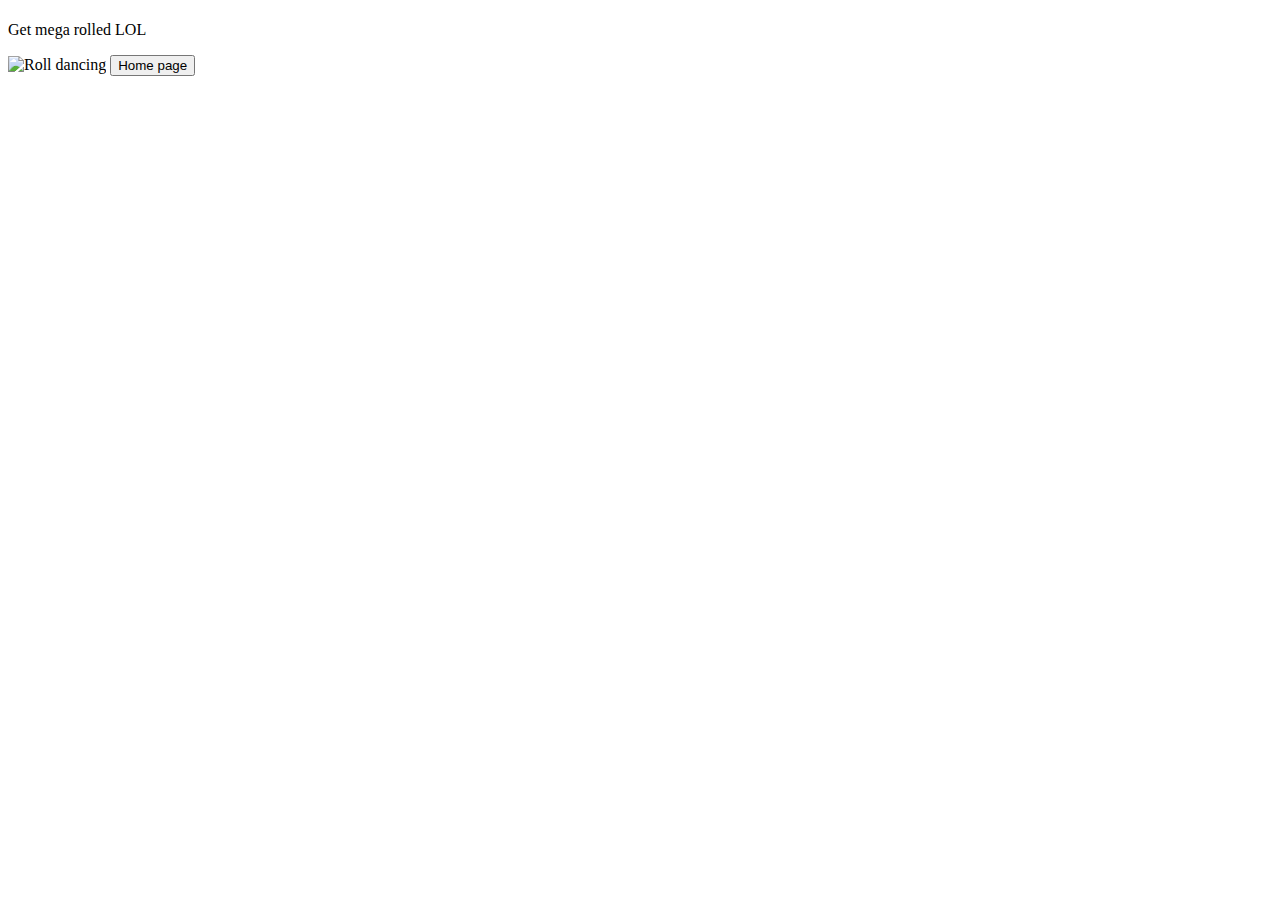
==== megatopsecret.html @ 2210c2a2 "Added Resources" ====
<!DOCTYPE html>

<html lang="en">
    <head>
        <link href="https://cdn.jsdelivr.net/npm/bootstrap@5.0.2/dist/css/bootstrap.min.css" rel="stylesheet" integrity="sha384-EVSTQN3/azprG1Anm3QDgpJLIm9Nao0Yz1ztcQTwFspd3yD65VohhpuuCOmLASjC" crossorigin="anonymous">
        <script src="https://cdn.jsdelivr.net/npm/bootstrap@5.0.2/dist/js/bootstrap.bundle.min.js" integrity="sha384-MrcW6ZMFYlzcLA8Nl+NtUVF0sA7MsXsP1UyJoMp4YLEuNSfAP+JcXn/tWtIaxVXM" crossorigin="anonymous"></script>
        <link href="styles.css" rel="stylesheet">
        <title>Mega Secret</title>
    </head>

    <h1></h1>
    <body>
        <!--Have a video of rick roll going on-->


        <p>Get mega rolled LOL</p>

        <img src="Website resources/pictures&gifs/Roll.gif" alt="Roll dancing">

        <input type="button" onclick="location.href='index.html';" value="Home page">


    </body>
</html>
---- styles.css ----
/* Change the cursor on the gaming page to a alien ufo*/

#game {
    margin: 0;
    height: 100vh;
    cursor:url('Website resources/pictures&gifs/Alien-spaceship.svg'),
     url('Website resources/pictures&gifs/Alien-spaceship.cur'),
      url('Website resources/pictures&gifs/Alien-spaceship.png'), crosshair;
}

#footer{
    position:relative;
    left:50%;
    bottom: 0%;
}

#header{
    font-size: 20px;
    margin-left:3%;
    margin-top: 10%;
    margin-bottom: 1%;
}

#acc{
    margin-bottom:1%;
}

#accBody1{
    border-left-style:solid;
    border-right-style: solid;
    background-color: rgba(0,0,255, 0.4);
    color: black;

}

#accBody2{
    border-left-style:solid;
    border-right-style: solid;
    background-color: rgba(200, 70, 0, 0.8);
    color: black;

}

#accBody3{
    border-left-style:solid;
    border-right-style: solid;
    background-color: rgba(0,150,0, 0.8);
    color: black;

}

h1{
    text-shadow: 2px 2px;
}

#Moo{
    margin-top:0.5%;
}

#invest{
    margin-bottom: 1%;
}
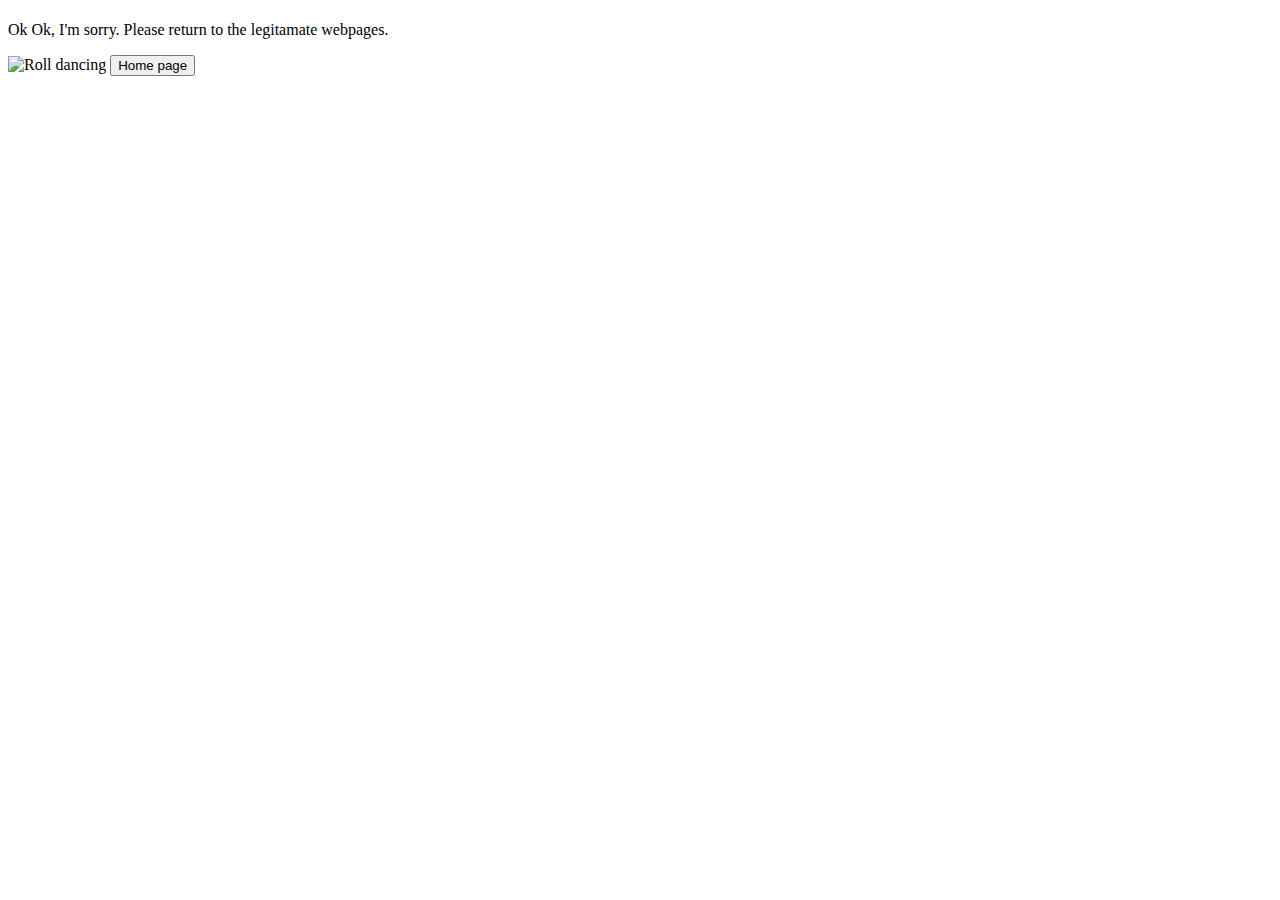
==== commit b96fdf2f: "changing <p> tag in the megatopsecret.html file." ====
--- a/megatopsecret.html
+++ b/megatopsecret.html
@@ -13,7 +13,7 @@
         <!--Have a video of rick roll going on-->
 
 
-        <p>Get mega rolled LOL</p>
+        <p>Ok Ok, I'm sorry. Please return to the legitamate webpages.</p>
 
         <img src="Website resources/pictures&gifs/Roll.gif" alt="Roll dancing">
 
